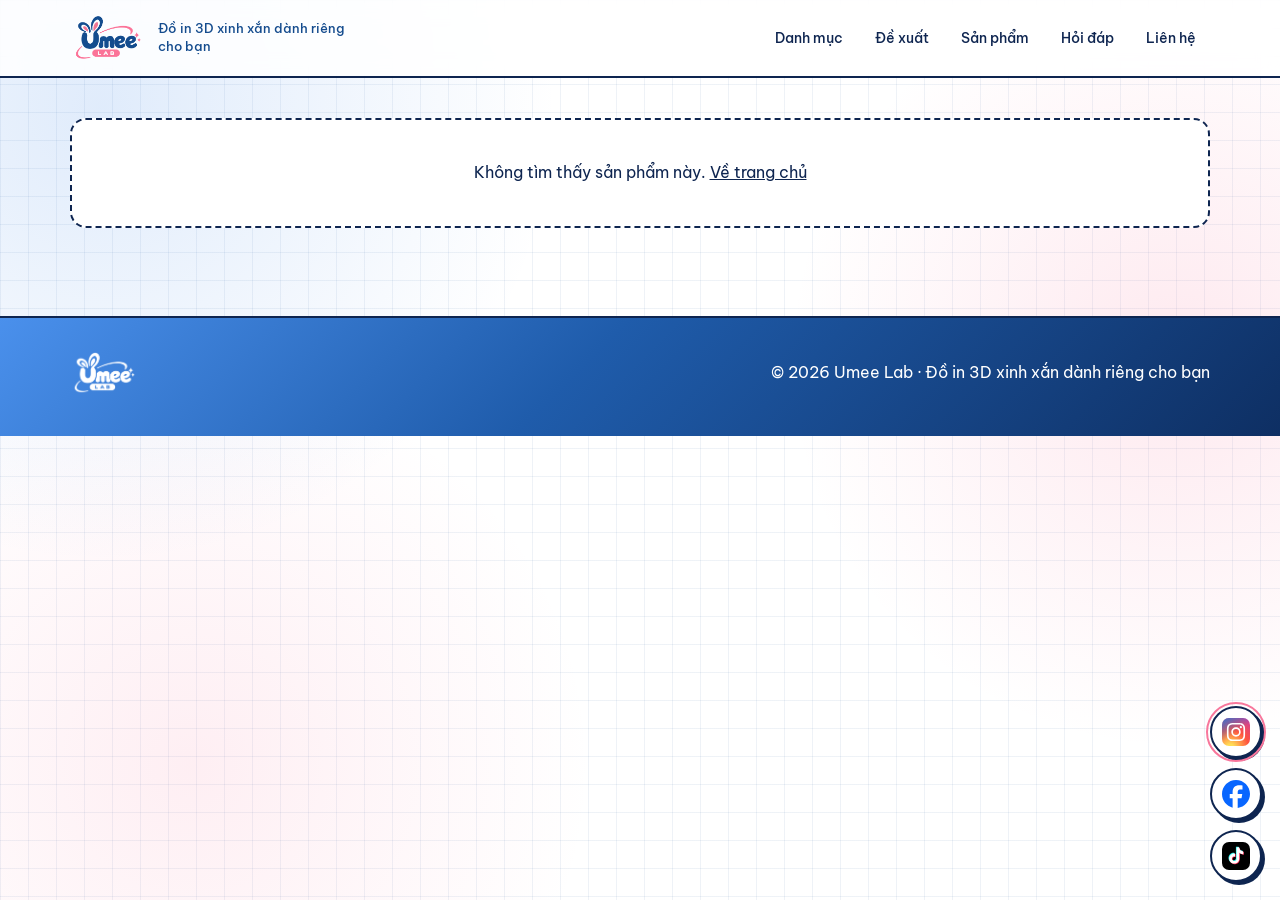
==== product.html @ 13915695 "Cập nhật trang 11:34:37 11/11/2026" ====
<!doctype html>
<html lang="vi">
<head>
<meta charset="utf-8">
<meta name="viewport" content="width=device-width,initial-scale=1">
<title>Sản phẩm · Umee Lab</title>
<link rel="icon" href="assets/favicon.png">
<link rel="preconnect" href="https://fonts.googleapis.com">
<link rel="stylesheet" href="https://fonts.googleapis.com/css2?family=Be+Vietnam+Pro:wght@400;500;600;700&family=JetBrains+Mono:wght@500;700&family=Unbounded:wght@600;800&display=swap">
<link rel="stylesheet" href="style.css?v=110d7baa">
</head>
<body>
<header class="hd" id="hd"></header>
<main class="wrap" id="pd"></main>
<section class="wrap" id="related"><div class="sec-hd"><h2>Có thể bạn thích</h2><span class="mono">// cùng danh mục</span></div><div class="row" id="rel-list"></div></section>
<footer id="ft"></footer>

<script src="data.js?v=110d7baa"></script>
<script src="app.js?v=110d7baa"></script>
<script>
shell();
const h = $("#related h2"); h.innerHTML = SPARK + `<span>${h.textContent}</span>`;
const p = S.products.find(x => x.id === new URLSearchParams(location.search).get("id"));
if (!p) {
  $("#pd").innerHTML = `<div class="empty" style="margin-top:40px">Không tìm thấy sản phẩm này. <a href="index.html" style="text-decoration:underline">Về trang chủ</a></div>`;
  $("#related").hidden = true;
} else {
  document.title = `${p.name} · ${S.brand.name}`;
  const imgs = p.images && p.images.length ? p.images : [""];
  const colors = (S.palette || []).filter(c => c.on);
  const specs =[["Danh mục", cat(p.category).name], ["Kích thước", p.size], ["Chất liệu", p.material], ["Màu có sẵn", p.colors], ["Thời gian in", S.printTime]].filter(r => r[1]);
  $("#pd").innerHTML = `<div class="pd">
    <div class="gal rv">
      <div class="win"><div class="bar"><i></i><i></i><i></i><span>${esc(p.id)}.jpg</span></div>
        <div class="main" id="main">${imgs.map((_, i) => `<div class="pic ${i ? "" : "on"}">${photo(p, i)}</div>`).join("")}
        ${imgs.length > 1 ? `<button class="nav-l" aria-label="Ảnh trước" data-step="-1">←</button><button class="nav-r" aria-label="Ảnh sau" data-step="1">→</button><span class="count" id="count">1 / ${imgs.length}</span>` : ""}
        ${p.images && p.images.length ? `<button class="zoom" aria-label="Phóng to ảnh">⤢</button>` : ""}</div></div>
      ${imgs.length > 1 ? `<div class="thumbs">${imgs.map((src, i) => `<button class="${i ? "" : "on"}" data-i="${i}" aria-label="Ảnh ${i + 1}"><img src="${esc(src)}" alt=""></button>`).join("")}</div>` : ""}
    </div>
    <div class="info rv">
      <span class="mono" style="color:var(--blue)">✦ ${esc(cat(p.category).name)}</span>
      <h1>${esc(p.name)}</h1>
      <div class="price"><b>${money(p.price)}</b></div>
      <p style="margin-top:10px"><span class="st ${p.status}">${STATUS[p.status]}</span></p>
      ${p.description ? `<p style="margin-top:16px">${esc(p.description)}</p>` : ""}
      ${colors.length ? `<fieldset class="swatches"><legend>Chọn màu <b id="sw-name"></b></legend>${colors.map(c =>
        `<label title="${esc(c.name)}"><input type="radio" name="color" value="${esc(c.name)}"><i style="background:${esc(c.hex)}"></i><span class="sr">${esc(c.name)}</span></label>`).join("")}</fieldset>` : ""}
      <dl class="specs">${specs.map(([k, v]) => `<div><dt>${k}</dt><dd>${esc(v)}</dd></div>`).join("")}</dl>
      <div class="note-box">${SPARK}<span>Mỗi sản phẩm được in riêng sau khi bạn đặt, mất khoảng ${esc(S.printTime)} tùy kích thước và số lượng. Cảm ơn bạn đã kiên nhẫn chờ.</span></div>
      <button class="btn pink" data-buy="${esc(p.id)}">${p.status === "out" ? "Hết hàng · Nhắn để hỏi lịch có hàng" : "Mua ngay"} →</button>
      <br><a class="back" href="index.html">← Xem thêm sản phẩm</a>
    </div></div>`;
  $(".swatches")?.addEventListener("change", e => $("#sw-name").textContent = "· " + e.target.value);
  // Bộ xem nhiều ảnh: ảnh nhỏ, mũi tên, phím ←/→, vuốt trên điện thoại, phóng to
  const pics = document.querySelectorAll("#main .pic"), thumbs = document.querySelectorAll(".thumbs button");
  let cur = 0;
  const show = n => {
    cur = (n + pics.length) % pics.length;
    pics.forEach((el, i) => el.classList.toggle("on", i === cur));
    thumbs.forEach((el, i) => el.classList.toggle("on", i === cur));
    thumbs[cur]?.scrollIntoView({ block: "nearest", inline: "nearest" });
    if ($("#count")) $("#count").textContent = `${cur + 1} / ${pics.length}`;
    if ($("#lb.on")) $("#lb img").src = p.images[cur];
  };
  thumbs.forEach((b, i) => b.onclick = () => show(i));
  document.querySelectorAll("[data-step]").forEach(b => b.onclick = () => show(cur + +b.dataset.step));
  let sx = null;
  $("#main").addEventListener("touchstart", e => sx = e.touches[0].clientX, { passive: true });
  $("#main").addEventListener("touchend", e => { if (sx === null) return; const dx = e.changedTouches[0].clientX - sx; if (Math.abs(dx) > 40) show(cur + (dx < 0 ? 1 : -1)); sx = null; });
  if ($(".zoom")) {
    document.body.insertAdjacentHTML("beforeend", `<div class="lb" id="lb" role="dialog" aria-modal="true" aria-label="Xem ảnh lớn"><img alt="${esc(p.name)}">
      ${pics.length > 1 ? `<button class="nav-l" aria-label="Ảnh trước" data-lb="-1">←</button><button class="nav-r" aria-label="Ảnh sau" data-lb="1">→</button>` : ""}<button class="lb-x" aria-label="Đóng">×</button></div>`);
    const lb = $("#lb");
    const open = () => { $("img", lb).src = p.images[cur]; lb.classList.add("on"); $(".lb-x", lb).focus(); };
    $(".zoom").onclick = open;
    pics.forEach(el => el.onclick = open);
    lb.onclick = e => { const s = e.target.closest("[data-lb]"); if (s) show(cur + +s.dataset.lb); else if (e.target === lb || e.target.closest(".lb-x")) lb.classList.remove("on"); };
  }
  document.addEventListener("keydown", e => {
    if ($("#buy.on")) return;
    if (e.key === "ArrowLeft") show(cur - 1);
    if (e.key === "ArrowRight") show(cur + 1);
    if (e.key === "Escape") $("#lb")?.classList.remove("on");
  });
  const rel = S.products.filter(x => x.category === p.category && x.id !== p.id);
  $("#rel-list").innerHTML = (rel.length ? rel : S.products.filter(x => x.featured && x.id !== p.id)).map(cardHTML).join("");
}
reveal();
</script>
<script>if(location.protocol==='https:'){var s=document.createElement('script');s.defer=true;s.src='https://static.cloudflareinsights.com/beacon.min.js';s.setAttribute('data-cf-beacon','{"token":"0f115ffa048c4579a0ce42ade7105224"}');document.head.appendChild(s)}</script>
</body>
</html>
---- style.css ----
:root{
  --ink:#0E2550; --blue:#154C8E; --blue-2:#3D86E8; --pink:#F8779C; --pink-2:#FFB3C9;
  --g-blue:linear-gradient(135deg,#4A90EC 0%,#1F5CAB 45%,#0E2F63 100%);
  --g-pink:linear-gradient(135deg,#FFC2D4 0%,#F8779C 50%,#E44C7C 100%);
  --g-mix:linear-gradient(120deg,#1F5CAB 0%,#7C79DA 50%,#F8779C 100%);
  --g-soft:linear-gradient(135deg,#EAF2FF 0%,#FFFFFF 50%,#FFEAF2 100%);
  --g-text:linear-gradient(90deg,#0E2550,#1F5CAB 60%,#E44C7C);
  --gloss:inset 0 2px 0 rgba(255,255,255,.55),inset 0 -3px 6px rgba(0,0,0,.12);
  --grid:rgba(21,76,142,.07); --line:2px solid var(--ink); --shadow:4px 4px 0 var(--ink); --r:16px;
  --head:"Unbounded",system-ui,sans-serif; --body:"Be Vietnam Pro",system-ui,sans-serif; --mono:"JetBrains Mono",ui-monospace,monospace;
}
*{box-sizing:border-box;margin:0}
html{scroll-behavior:smooth;scroll-padding-top:90px}
body{font-family:var(--body);color:var(--ink);line-height:1.6;background:#fff;
  background-image:radial-gradient(circle at 8% 12%,rgba(61,134,232,.16),transparent 32%),radial-gradient(circle at 92% 40%,rgba(248,119,156,.16),transparent 30%),radial-gradient(circle at 15% 85%,rgba(248,119,156,.12),transparent 30%),linear-gradient(var(--grid) 1px,transparent 1px),linear-gradient(90deg,var(--grid) 1px,transparent 1px);
  background-size:100% 100%,100% 100%,100% 100%,28px 28px,28px 28px;background-attachment:fixed}
img{max-width:100%;display:block}
a{color:inherit;text-decoration:none}
button{font:inherit;color:inherit;cursor:pointer;background:none;border:0}
.wrap{max-width:1180px;margin-inline:auto;padding-inline:20px}
.mono{font-family:var(--mono);font-size:12px;letter-spacing:.08em;text-transform:uppercase}
.ico{width:1em;height:1em;flex:none;fill:none;stroke:currentColor;stroke-width:1.8;stroke-linecap:round;stroke-linejoin:round}
.spark{display:inline-block;width:1em;height:1em;flex:none}
:focus-visible{outline:3px solid var(--pink);outline-offset:3px}

/* header */
.hd{position:sticky;top:0;z-index:50;background:rgba(255,255,255,.85);backdrop-filter:blur(10px);border-bottom:var(--line)}
.hd .wrap{display:flex;align-items:center;gap:24px;height:76px}
.logo{display:flex;align-items:center;gap:14px}
.logo img{height:50px;width:auto;transition:transform .3s}
.logo:hover img{transform:rotate(-4deg) scale(1.05)}
.logo small{font-size:13px;font-weight:500;line-height:1.35;max-width:190px;color:var(--blue)}
.nav{display:flex;gap:4px;margin-left:auto}
.nav a{padding:8px 14px;border-radius:99px;font-weight:500;font-size:14px;transition:background .2s,color .2s}
.nav a:hover{background:var(--g-soft);color:var(--blue)}
.menu-btn{display:none;margin-left:auto;border:var(--line);border-radius:12px;width:44px;height:44px;font-size:20px}

/* buttons: glossy y2k */
.btn{display:inline-flex;align-items:center;gap:8px;padding:11px 22px;border:var(--line);border-radius:99px;font-weight:600;background:#fff;box-shadow:var(--gloss),var(--shadow);transition:transform .15s,box-shadow .15s}
.btn:hover{transform:translate(-2px,-2px);box-shadow:var(--gloss),6px 6px 0 var(--ink)}
.btn:active{transform:translate(3px,3px);box-shadow:var(--gloss),1px 1px 0 var(--ink)}
.btn.pink{background:var(--g-pink);color:#fff;text-shadow:0 1px 0 rgba(0,0,0,.15)}
.btn.blue{background:var(--g-blue);color:#fff}
.btn.sm{padding:7px 16px;font-size:14px;box-shadow:var(--gloss),3px 3px 0 var(--ink)}

/* y2k window frame */
.win{border:var(--line);border-radius:var(--r);background:#fff;box-shadow:var(--shadow);overflow:hidden}
.bar{display:flex;align-items:center;gap:6px;padding:7px 12px;border-bottom:var(--line);background:var(--g-blue);color:#fff}
.bar.pink{background:var(--g-pink)}
.bar i{width:10px;height:10px;border-radius:50%;border:1.5px solid #fff;flex:none}
.bar i:first-child{background:var(--pink)}
.bar span{margin-left:6px;font-family:var(--mono);font-size:12px;letter-spacing:.06em;white-space:nowrap;overflow:hidden;text-overflow:ellipsis}

/* banner: chỉ hiện ảnh, luôn giữ tỉ lệ 3:1 (ảnh nên làm 1800×600) */
.hero{padding-top:24px}
.slider{position:relative}
.slides{display:grid;aspect-ratio:3/1;background:#EEF0F3}
.slide{grid-area:1/1;opacity:0;visibility:hidden;transition:opacity .7s,visibility .7s}
.slide.on{opacity:1;visibility:visible}
.slide img{width:100%;height:100%;object-fit:cover}
.dots{position:absolute;bottom:12px;left:50%;translate:-50% 0;display:flex;gap:8px;z-index:2;padding:5px 8px;border-radius:99px;background:rgba(255,255,255,.75);backdrop-filter:blur(4px)}
.dots button{width:10px;height:10px;border-radius:99px;border:1.5px solid var(--ink);background:#fff;transition:width .3s,background .3s}
.dots button.on{width:26px;background:var(--pink)}
@keyframes sway{50%{transform:rotate(25deg) scale(1.1)}}
@keyframes up{from{opacity:0;transform:translateY(18px)}}

.marquee{margin-top:28px;border-block:var(--line);background:linear-gradient(90deg,#0E2550,#1F5CAB 50%,#0E2550);color:#fff;overflow:hidden;white-space:nowrap}
.marquee div{display:inline-flex;padding:11px 0;animation:mq 70s linear infinite}
.marquee span{display:inline-flex;align-items:center;gap:28px;padding-right:28px;font-family:var(--mono);font-size:14px;letter-spacing:.12em}
.marquee .spark{color:var(--pink)}
@keyframes mq{to{transform:translateX(-50%)}}

/* sections */
section.wrap{margin-top:48px}
.sec-hd{display:flex;align-items:center;justify-content:space-between;gap:8px 16px;margin-bottom:18px;flex-wrap:wrap}
.sec-hd h2{font-family:var(--head);font-size:clamp(22px,2.4vw,28px);line-height:1.3;display:flex;align-items:center;gap:10px}
.sec-hd h2 span{color:var(--ink)}
.sec-hd h2 .spark{color:var(--pink);width:.7em;height:.7em;animation:sway 3s ease-in-out infinite}
.sec-hd .mono{color:var(--blue)}

/* categories: compact */
.cats{display:grid;grid-template-columns:repeat(auto-fill,minmax(220px,1fr));gap:14px}
.cat{display:flex;align-items:center;gap:12px;padding:12px 14px;text-align:left;border:var(--line);border-radius:var(--r);background:#fff;box-shadow:3px 3px 0 var(--ink);transition:transform .2s,box-shadow .2s}
.cat:hover,.cat.on{transform:translateY(-4px);box-shadow:3px 7px 0 var(--ink)}
.cat.on{background:var(--g-soft)}
.cat .ic{width:46px;height:46px;border-radius:50%;display:grid;place-items:center;flex:none;color:#fff;border:2px solid var(--ink);box-shadow:var(--gloss);transition:transform .35s}
.cat:nth-child(odd) .ic{background:var(--g-blue)} .cat:nth-child(even) .ic{background:var(--g-pink)}
.cat .ic .ico{width:24px;height:24px}
.cat:hover .ic{transform:rotate(-12deg) scale(1.08)}
.cat b{display:block;font-size:15px;line-height:1.3}
.cat small{font-family:var(--mono);font-size:11px;color:var(--blue);letter-spacing:.06em}

.row{display:grid;grid-auto-flow:column;grid-auto-columns:minmax(240px,calc((100% - 60px)/4));gap:20px;overflow-x:auto;padding:10px 6px 18px 2px;scroll-snap-type:x mandatory;scrollbar-width:thin}
.row>*{scroll-snap-align:start}
.grid{display:grid;grid-template-columns:repeat(auto-fill,minmax(230px,1fr));gap:22px;padding-top:6px}

/* product card */
.card{display:flex;flex-direction:column;transition:transform .25s cubic-bezier(.3,1.4,.6,1),box-shadow .25s}
.card:hover{transform:translateY(-7px);box-shadow:4px 9px 0 var(--ink),0 22px 34px rgba(21,76,142,.18)}
.card .ph{position:relative;aspect-ratio:1;border-bottom:var(--line);overflow:hidden;display:block}
.card .ph img,.ph-fake{width:100%;height:100%;object-fit:cover;transition:transform .5s}
.card:hover .ph img,.card:hover .ph-fake{transform:scale(1.05)}
.ph-fake{display:flex;flex-direction:column;align-items:center;justify-content:center;gap:8px;background:#EEF0F3;color:#A3AAB8}
.ph-fake .ico{width:28%;height:28%;stroke-width:1.4}
.card.sold .ph img,.card.sold .ph-fake{filter:grayscale(.7) opacity(.75)}
.tags{position:absolute;top:10px;left:10px;display:flex;gap:6px;flex-wrap:wrap}
.tag{font-family:var(--mono);font-size:11px;font-weight:700;letter-spacing:.06em;padding:3px 10px;border:2px solid var(--ink);border-radius:99px;background:#fff}
.tag.out{background:var(--ink);color:#fff}
.st{font-size:13px;font-weight:600;display:inline-flex;align-items:center;gap:6px}
.st::before{content:"";width:8px;height:8px;border-radius:50%;background:currentColor;box-shadow:0 0 0 3px color-mix(in srgb,currentColor 20%,transparent)}
.st.in{color:#1E8A5A}.st.out{color:#B4324F}
.card .bd{padding:14px 16px 16px;display:flex;flex-direction:column;gap:6px;flex:1}
.card h3{font-size:16px;line-height:1.35}
.price b{font-family:var(--head);font-size:18px;color:var(--blue)}
.card .ft{display:flex;align-items:center;justify-content:space-between;gap:8px;margin-top:auto;padding-top:8px}

/* toolbar */
.tools{display:flex;gap:12px;flex-wrap:wrap;margin-bottom:16px;align-items:center}
.search{flex:1;min-width:220px;display:flex;align-items:center;gap:8px;border:var(--line);border-radius:99px;padding:0 16px;background:#fff;box-shadow:3px 3px 0 var(--ink)}
.search input{border:0;outline:0;font:inherit;padding:10px 0;width:100%;background:none;color:var(--ink)}
.chips{display:flex;gap:8px;flex-wrap:wrap;margin-bottom:24px}
.chip{padding:7px 15px;border:var(--line);border-radius:99px;font-size:14px;font-weight:500;background:#fff;transition:background .2s,color .2s}
.chip.on{background:var(--g-blue);color:#fff;box-shadow:var(--gloss)}
select.chip{appearance:none;padding:9px 34px 9px 16px;background:#fff url("data:image/svg+xml,%3Csvg xmlns='http://www.w3.org/2000/svg' width='12' height='8'%3E%3Cpath d='M1 1l5 5 5-5' stroke='%230E2550' stroke-width='2' fill='none'/%3E%3C/svg%3E") no-repeat right 14px center;font-family:inherit;color:var(--ink);box-shadow:3px 3px 0 var(--ink)}
.empty{padding:40px;text-align:center;border:2px dashed var(--ink);border-radius:var(--r);background:#fff}

/* faq */
.faq{display:grid;gap:12px;max-width:820px}
.faq details{border:var(--line);border-radius:var(--r);background:#fff;box-shadow:3px 3px 0 var(--ink);transition:background .3s}
.faq details[open]{background:var(--g-soft)}
.faq summary{list-style:none;cursor:pointer;padding:16px 20px;font-weight:600;display:flex;justify-content:space-between;gap:12px}
.faq summary::-webkit-details-marker{display:none}
.faq summary::after{content:"+";font-family:var(--head);color:var(--pink);transition:transform .3s}
.faq details[open] summary::after{transform:rotate(45deg)}
.faq details p{padding:0 20px 18px;animation:up .4s both}

/* contact */
.socials{display:grid;grid-template-columns:1.4fr 1fr 1fr;gap:20px}
.soc{display:flex;flex-direction:column;gap:4px;padding:24px;transition:transform .25s,box-shadow .25s}
.soc:hover{transform:translateY(-6px);box-shadow:4px 9px 0 var(--ink)}
.soc img{width:48px;height:48px;margin-bottom:10px}
.soc b{font-family:var(--head);font-size:20px}
.soc.first{background:var(--g-pink);color:#fff}
.soc .note{align-self:flex-start;margin-top:8px;font-family:var(--mono);font-size:11px;letter-spacing:.06em;padding:3px 10px;border-radius:99px;background:#fff;color:var(--ink);border:2px solid var(--ink)}

footer{margin-top:88px;border-top:var(--line);background:var(--g-blue);color:#fff;padding:32px 0 40px}
footer .wrap{display:flex;justify-content:space-between;align-items:center;gap:16px;flex-wrap:wrap}
footer img{height:46px}

/* floating socials bottom-left */
.fab{position:fixed;right:18px;bottom:18px;z-index:60;display:flex;flex-direction:column;gap:10px}
.fab a{width:52px;height:52px;border-radius:50%;background:#fff;border:var(--line);display:grid;place-items:center;box-shadow:3px 3px 0 var(--ink);transition:transform .2s;position:relative;animation:pop .5s both}
.fab a:nth-child(2){animation-delay:.1s}.fab a:nth-child(3){animation-delay:.2s}
.fab a:hover{transform:scale(1.12) rotate(-6deg)}
.fab img{width:28px;height:28px}
.fab a:first-child::after{content:"";position:absolute;inset:-6px;border-radius:50%;border:2px solid var(--pink);animation:pulse 2s ease-out infinite}
.fab a span{position:absolute;right:62px;white-space:nowrap;font-size:13px;font-weight:600;padding:4px 10px;border-radius:99px;background:var(--ink);color:#fff;opacity:0;transform:translateX(6px);transition:.2s;pointer-events:none}
.fab a:hover span,.fab a:focus-visible span{opacity:1;transform:none}
@keyframes pulse{from{transform:scale(.9);opacity:1}to{transform:scale(1.35);opacity:0}}
@keyframes pop{from{transform:scale(0)}}

/* buy modal */
.modal{position:fixed;inset:0;z-index:100;display:grid;place-items:center;padding:20px;background:rgba(14,37,80,.45);backdrop-filter:blur(4px);opacity:0;visibility:hidden;transition:opacity .25s,visibility .25s}
.modal.on{opacity:1;visibility:visible}
.modal .win{width:min(440px,100%);transform:scale(.9) translateY(20px);transition:transform .3s cubic-bezier(.3,1.5,.6,1)}
.modal.on .win{transform:none}
.modal .bar button{margin-left:auto;color:#fff;font-size:22px;line-height:1;padding:0 4px}
.modal .in{padding:20px;display:grid;gap:12px}
.modal .in>p{font-size:15px}
.modal .ch{display:flex;align-items:center;gap:14px;padding:14px 16px;border:var(--line);border-radius:var(--r);transition:transform .15s,box-shadow .15s;background:#fff}
.modal .ch:hover{transform:translate(-2px,-2px);box-shadow:4px 4px 0 var(--ink)}
.modal .ch img{width:36px;height:36px;flex:none}
.modal .ch div{flex:1}
.modal .ch b{display:block}
.modal .ch small{font-size:13px}
.modal .ch.first{background:var(--g-pink);color:#fff;box-shadow:var(--gloss),var(--shadow);padding:18px 16px}
.modal .ch .note{font-family:var(--mono);font-size:11px;padding:2px 8px;border-radius:99px;background:#fff;color:var(--ink);border:2px solid var(--ink);margin-left:6px;white-space:nowrap}
.copied{font-size:13px;color:var(--blue);min-height:1.2em}

/* product page */
.pd{display:grid;grid-template-columns:1fr 1fr;gap:44px;padding-top:32px;align-items:start}
.gal .main{aspect-ratio:1;position:relative;display:grid;overflow:hidden;touch-action:pan-y}
.gal .pic{grid-area:1/1;opacity:0;transition:opacity .35s;cursor:zoom-in}
.gal .pic.on{opacity:1;z-index:1}
.gal .pic img,.gal .pic .ph-fake{width:100%;height:100%;object-fit:cover}
.gal .nav-l,.gal .nav-r,.lb .nav-l,.lb .nav-r{position:absolute;top:50%;translate:0 -50%;z-index:2;width:42px;height:42px;border-radius:50%;background:#fff;border:var(--line);box-shadow:2px 2px 0 var(--ink);font-size:18px;transition:transform .15s}
.gal .nav-l,.lb .nav-l{left:12px} .gal .nav-r,.lb .nav-r{right:12px}
.gal .nav-l:hover,.gal .nav-r:hover{transform:scale(1.08)}
.count{position:absolute;bottom:12px;left:12px;z-index:2;font-family:var(--mono);font-size:12px;padding:3px 10px;border-radius:99px;background:var(--ink);color:#fff}
.zoom{position:absolute;top:12px;right:12px;z-index:2;width:38px;height:38px;border-radius:50%;background:#fff;border:var(--line);font-size:18px}
.thumbs{display:flex;gap:10px;margin-top:14px;overflow-x:auto;padding:2px 2px 8px}
.thumbs button{flex:none}
.lb{position:fixed;inset:0;z-index:120;background:rgba(14,37,80,.92);display:grid;place-items:center;padding:24px;opacity:0;visibility:hidden;transition:opacity .25s,visibility .25s}
.lb.on{opacity:1;visibility:visible}
.lb img{max-width:min(1000px,100%);max-height:88vh;object-fit:contain;border-radius:12px;background:#fff}
.lb-x{position:absolute;top:16px;right:16px;width:44px;height:44px;border-radius:50%;background:#fff;border:var(--line);font-size:24px;line-height:1}
.thumbs button{width:72px;height:72px;border:var(--line);border-radius:12px;overflow:hidden;opacity:.6;transition:opacity .2s,transform .2s}
.thumbs button.on,.thumbs button:hover{opacity:1;transform:translateY(-3px)}
.thumbs img{width:100%;height:100%;object-fit:cover}
.info h1{font-family:var(--head);font-size:clamp(26px,3.4vw,40px);line-height:1.2;margin:10px 0 14px}
.info .price b{font-size:30px}
.specs{margin:24px 0;border:var(--line);border-radius:var(--r);overflow:hidden;background:#fff}
.specs div{display:flex;justify-content:space-between;gap:16px;padding:12px 16px;border-bottom:1.5px dashed rgba(14,37,80,.25)}
.specs div:last-child{border:0}
.specs dt{color:var(--blue);font-weight:500}
.specs dd{font-weight:600;text-align:right}
.swatches{border:0;margin:22px 0 0;padding:0;display:flex;flex-wrap:wrap;gap:10px}
.swatches legend{width:100%;padding:0;margin-bottom:10px;color:var(--blue);font-weight:500}
.swatches legend b{color:var(--ink)}
.swatches label{cursor:pointer;position:relative}
.swatches input{position:absolute;opacity:0}
.swatches i{display:block;width:32px;height:32px;border-radius:50%;border:var(--line);box-shadow:var(--gloss);transition:transform .15s}
.swatches label:hover i{transform:scale(1.1)}
.swatches input:checked+i{outline:2.5px solid var(--pink);outline-offset:3px}
.swatches input:focus-visible+i{outline:2.5px solid var(--blue-2);outline-offset:3px}
.sr{position:absolute;width:1px;height:1px;overflow:hidden;clip:rect(0 0 0 0);white-space:nowrap}
.note-box{display:flex;gap:12px;padding:14px 16px;border-radius:var(--r);background:var(--g-soft);border:var(--line);font-size:14px;margin-bottom:24px}
.note-box .spark{color:var(--pink);width:20px;height:20px;margin-top:2px}
.back{display:inline-flex;gap:6px;font-weight:600;margin-top:20px}

/* reveal on scroll */
.rv{opacity:0;transform:translateY(28px);transition:opacity .7s,transform .7s}
.rv.show{opacity:1;transform:none}

/* tablet + mobile */
@media (max-width:900px){
  .nav{position:absolute;top:76px;left:0;right:0;flex-direction:column;background:#fff;border-bottom:var(--line);padding:12px 20px;display:none}
  .nav.open{display:flex}
  .menu-btn{display:block}
  .socials,.pd{grid-template-columns:1fr}
  .row{grid-auto-columns:minmax(180px,31%)}
}
/* điện thoại: mọi thứ gọn lại */
@media (max-width:560px){
  body{font-size:14px;background-size:100% 100%,100% 100%,100% 100%,22px 22px,22px 22px}
  :root{--line:1.5px solid var(--ink);--shadow:3px 3px 0 var(--ink);--r:12px}
  .wrap{padding-inline:14px}
  .hd .wrap{height:54px;gap:10px}
  .logo{gap:8px}
  .logo img{height:32px}
  .logo small{font-size:10.5px;max-width:130px;line-height:1.3}
  .menu-btn{width:36px;height:36px;font-size:16px;border-radius:10px}
  .nav{top:54px;padding:8px 14px}
  .nav a{padding:10px 12px}
  html{scroll-padding-top:64px}
  .hero{padding-top:14px}
  .bar{padding:4px 9px;gap:4px}
  .bar i{width:7px;height:7px;border-width:1px}
  .bar span{font-size:10px}
  .dots{gap:5px;bottom:6px;padding:3px 6px}
  .dots button{width:7px;height:7px;border-width:1.5px}
  .dots button.on{width:18px}
  .marquee{margin-top:14px}
  .marquee div{padding:6px 0}
  .marquee span{font-size:10.5px;gap:16px;padding-right:16px}
  section.wrap{margin-top:36px}
  .sec-hd{margin-bottom:14px;gap:4px 12px}
  .sec-hd h2{font-size:19px;gap:8px}
  .sec-hd .mono{font-size:10px}
  .mono{font-size:10px}
  .cats{grid-template-columns:1fr 1fr;gap:8px}
  .cat{gap:8px;padding:8px 10px;box-shadow:2px 2px 0 var(--ink)}
  .cat .ic{width:32px;height:32px;border-width:1.5px}
  .cat .ic .ico{width:17px;height:17px}
  .cat b{font-size:12.5px}
  .cat small{font-size:9px}
  .grid{grid-template-columns:1fr 1fr;gap:10px}
  .row{grid-auto-columns:42%;gap:10px;padding:6px 4px 12px 1px}
  .card:hover{transform:translateY(-4px);box-shadow:3px 6px 0 var(--ink)}
  .card .bd{padding:8px 10px 10px;gap:3px}
  .card h3{font-size:12.5px;line-height:1.3}
  .price b{font-size:13.5px}
  .st{font-size:11px;gap:4px}
  .st::before{width:6px;height:6px}
  .card .ft{padding-top:4px}
  .btn.sm{padding:4px 11px;font-size:12px;box-shadow:var(--gloss),2px 2px 0 var(--ink)}
  .tag{font-size:9px;padding:1px 7px;border-width:1.5px}
  .tags{top:6px;left:6px;gap:4px}
  .tools{gap:8px;margin-bottom:10px}
  .search{min-width:0;padding:0 12px;box-shadow:2px 2px 0 var(--ink)}
  .search input{padding:7px 0;font-size:13px}
  select.chip{padding:7px 30px 7px 12px;font-size:12.5px;box-shadow:2px 2px 0 var(--ink)}
  .chips{gap:6px;margin-bottom:14px;flex-wrap:nowrap;overflow-x:auto;padding-bottom:4px}
  .chip{padding:5px 11px;font-size:12px;white-space:nowrap}
  .faq{gap:8px}
  .faq summary{padding:11px 14px;font-size:13.5px}
  .faq details p{padding:0 14px 12px;font-size:13px}
  .socials{gap:10px}
  .soc{padding:14px;flex-direction:row;align-items:center;gap:12px;flex-wrap:wrap}
  .soc img{width:34px;height:34px;margin:0}
  .soc b{font-size:15px}
  .soc .note{margin:0}
  .btn{padding:9px 18px;font-size:14px}
  .fab{right:10px;bottom:10px;gap:6px}
  .fab a{width:38px;height:38px;box-shadow:2px 2px 0 var(--ink)}
  .fab img{width:21px;height:21px}
  .fab a:first-child::after{inset:-4px}
  footer{margin-top:48px;padding:20px 0 24px;font-size:12px}
  footer img{height:32px}
  footer .wrap{padding-right:56px}
  .modal .in{padding:14px;gap:9px}
  .modal .ch{padding:10px 12px}
  .modal .ch.first{padding:13px 12px}
  .modal .ch img{width:30px;height:30px}
  /* trang sản phẩm */
  .pd{gap:18px;padding-top:14px}
  .gal .nav-l,.gal .nav-r{width:32px;height:32px;font-size:14px}
  .gal .nav-l{left:8px}.gal .nav-r{right:8px}
  .count{font-size:10px;bottom:8px;left:8px}
  .zoom{width:30px;height:30px;font-size:14px;top:8px;right:8px}
  .thumbs{gap:8px;margin-top:10px}
  .thumbs button{width:52px;height:52px;border-radius:9px}
  .info h1{font-size:21px;margin:6px 0 8px}
  .info .price b{font-size:20px}
  .specs{margin:14px 0}
  .specs div{padding:8px 12px;font-size:13px}
  .note-box{font-size:12.5px;padding:10px 12px;margin-bottom:16px}
  .info .btn{width:100%;justify-content:center}
}
@media (prefers-reduced-motion:reduce){*,*::before,*::after{animation:none!important;transition:none!important}.rv{opacity:1;transform:none}html{scroll-behavior:auto}}
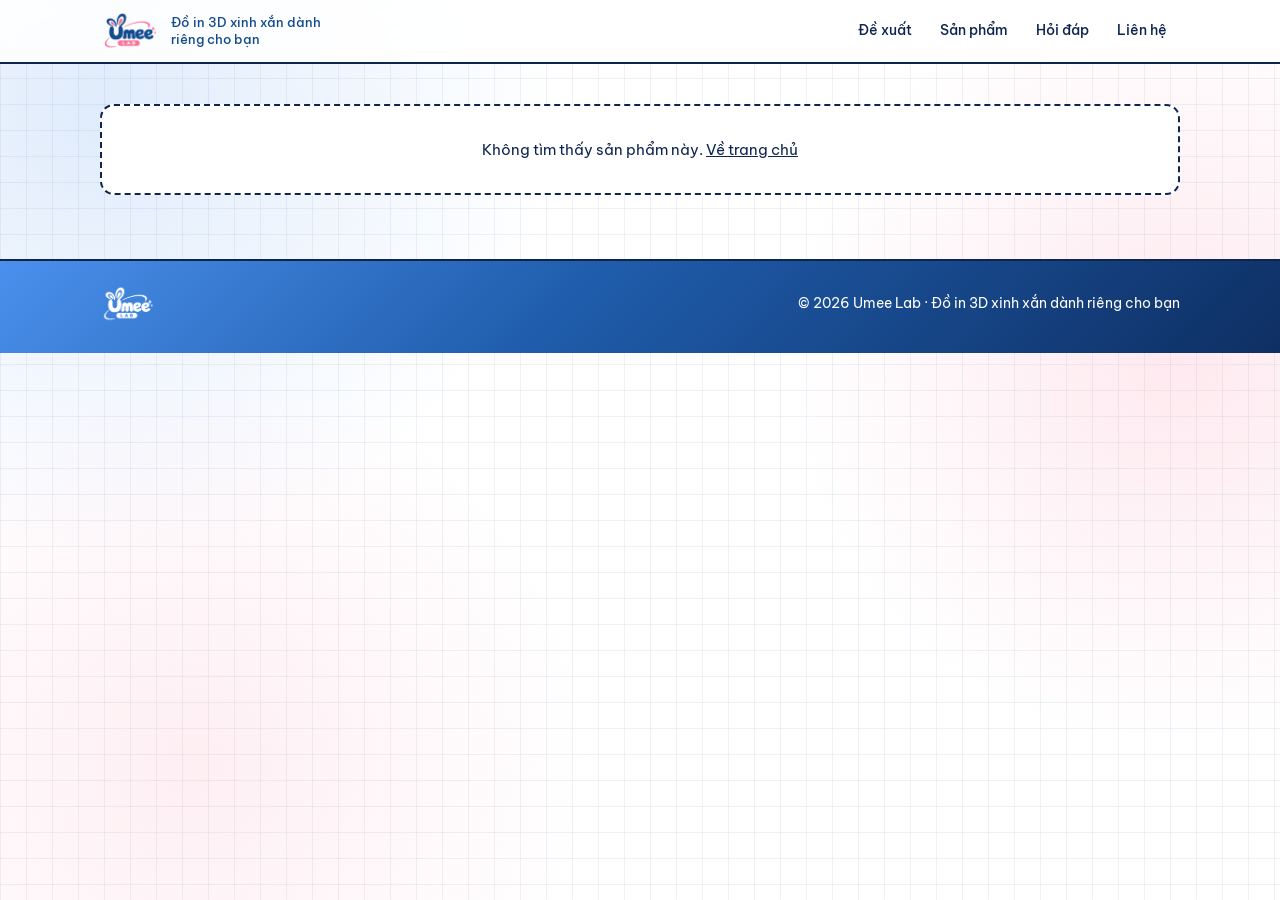
==== commit 632bf60d: "Cap nhat trang 0.3.0: phan loai SKU, giao dien gon" ====
--- a/product.html
+++ b/product.html
@@ -7,16 +7,16 @@
 <link rel="icon" href="assets/favicon.png">
 <link rel="preconnect" href="https://fonts.googleapis.com">
 <link rel="stylesheet" href="https://fonts.googleapis.com/css2?family=Be+Vietnam+Pro:wght@400;500;600;700&family=JetBrains+Mono:wght@500;700&family=Unbounded:wght@600;800&display=swap">
-<link rel="stylesheet" href="style.css?v=110d7baa">
+<link rel="stylesheet" href="style.css?v=a1edef75">
 </head>
-<body>
+<body class="pd-page">
 <header class="hd" id="hd"></header>
 <main class="wrap" id="pd"></main>
 <section class="wrap" id="related"><div class="sec-hd"><h2>Có thể bạn thích</h2><span class="mono">// cùng danh mục</span></div><div class="row" id="rel-list"></div></section>
 <footer id="ft"></footer>
 
-<script src="data.js?v=110d7baa"></script>
-<script src="app.js?v=110d7baa"></script>
+<script src="data.js?v=a1edef75"></script>
+<script src="app.js?v=a1edef75"></script>
 <script>
 shell();
 const h = $("#related h2"); h.innerHTML = SPARK + `<span>${h.textContent}</span>`;
@@ -28,6 +28,7 @@
   document.title = `${p.name} · ${S.brand.name}`;
   const imgs = p.images && p.images.length ? p.images : [""];
   const colors = (S.palette || []).filter(c => c.on);
+  const skus = p.skus || [];
   const specs =[["Danh mục", cat(p.category).name], ["Kích thước", p.size], ["Chất liệu", p.material], ["Màu có sẵn", p.colors], ["Thời gian in", S.printTime]].filter(r => r[1]);
   $("#pd").innerHTML = `<div class="pd">
     <div class="gal rv">
@@ -40,17 +41,26 @@
     <div class="info rv">
       <span class="mono" style="color:var(--blue)">✦ ${esc(cat(p.category).name)}</span>
       <h1>${esc(p.name)}</h1>
-      <div class="price"><b>${money(p.price)}</b></div>
-      <p style="margin-top:10px"><span class="st ${p.status}">${STATUS[p.status]}</span></p>
-      ${p.description ? `<p style="margin-top:16px">${esc(p.description)}</p>` : ""}
+      <div class="price"><b id="pd-price">${priceText(p)}</b></div>
+      <p class="pd-st"><span class="st ${p.status}" id="pd-st">${STATUS[p.status]}</span></p>
+      ${p.description ? `<p class="pd-desc">${esc(p.description)}</p>` : ""}
+      ${skus.length ? `<fieldset class="skus"><legend>Phân loại <b id="sku-name"></b></legend>${skus.map(s =>
+        `<label class="${s.status === "out" ? "out" : ""}"><input type="radio" name="sku" value="${esc(s.name)}" ${s.status === "out" ? "disabled" : ""}>${s.image ? `<img src="${esc(s.image)}" alt="">` : ""}<span>${esc(s.name)}</span></label>`).join("")}</fieldset>` : ""}
       ${colors.length ? `<fieldset class="swatches"><legend>Chọn màu <b id="sw-name"></b></legend>${colors.map(c =>
-        `<label title="${esc(c.name)}"><input type="radio" name="color" value="${esc(c.name)}"><i style="background:${esc(c.hex)}"></i><span class="sr">${esc(c.name)}</span></label>`).join("")}</fieldset>` : ""}
+        `<label title="${esc(c.name)}"><input type="radio" name="color" value="${esc(c.name)}"><i style="background:${esc(c.hex)}"></i><span>${esc(c.name)}</span></label>`).join("")}</fieldset>` : ""}
       <dl class="specs">${specs.map(([k, v]) => `<div><dt>${k}</dt><dd>${esc(v)}</dd></div>`).join("")}</dl>
       <div class="note-box">${SPARK}<span>Mỗi sản phẩm được in riêng sau khi bạn đặt, mất khoảng ${esc(S.printTime)} tùy kích thước và số lượng. Cảm ơn bạn đã kiên nhẫn chờ.</span></div>
-      <button class="btn pink" data-buy="${esc(p.id)}">${p.status === "out" ? "Hết hàng · Nhắn để hỏi lịch có hàng" : "Mua ngay"} →</button>
+      <button class="btn pink buy" data-buy="${esc(p.id)}">${p.status === "out" ? "Hết hàng · Nhắn để hỏi lịch có hàng" : "Mua ngay"} →</button>
       <br><a class="back" href="index.html">← Xem thêm sản phẩm</a>
     </div></div>`;
   $(".swatches")?.addEventListener("change", e => $("#sw-name").textContent = "· " + e.target.value);
+  // Chọn phân loại: đổi giá, trạng thái và chuyển tới ảnh của phân loại đó
+  $(".skus")?.addEventListener("change", e => {
+    const s = skus.find(x => x.name === e.target.value); if (!s) return;
+    $("#sku-name").textContent = "· " + s.name;
+    $("#pd-price").textContent = money(skuPrice(p, s));
+    const k = s.image ? p.images.indexOf(s.image) : -1; if (k >= 0) show(k);
+  });
   // Bộ xem nhiều ảnh: ảnh nhỏ, mũi tên, phím ←/→, vuốt trên điện thoại, phóng to
   const pics = document.querySelectorAll("#main .pic"), thumbs = document.querySelectorAll(".thumbs button");
   let cur = 0;
@@ -84,6 +94,7 @@
   });
   const rel = S.products.filter(x => x.category === p.category && x.id !== p.id);
   $("#rel-list").innerHTML = (rel.length ? rel : S.products.filter(x => x.featured && x.id !== p.id)).map(cardHTML).join("");
+  rails();
 }
 reveal();
 </script>
--- a/style.css
+++ b/style.css
@@ -6,315 +6,350 @@
   --g-soft:linear-gradient(135deg,#EAF2FF 0%,#FFFFFF 50%,#FFEAF2 100%);
   --g-text:linear-gradient(90deg,#0E2550,#1F5CAB 60%,#E44C7C);
   --gloss:inset 0 2px 0 rgba(255,255,255,.55),inset 0 -3px 6px rgba(0,0,0,.12);
-  --grid:rgba(21,76,142,.07); --line:2px solid var(--ink); --shadow:4px 4px 0 var(--ink); --r:16px;
+  --grid:rgba(21,76,142,.07); --line:2px solid var(--ink); --shadow:3px 3px 0 var(--ink); --r:14px;
   --head:"Unbounded",system-ui,sans-serif; --body:"Be Vietnam Pro",system-ui,sans-serif; --mono:"JetBrains Mono",ui-monospace,monospace;
 }
 *{box-sizing:border-box;margin:0}
-html{scroll-behavior:smooth;scroll-padding-top:90px}
-body{font-family:var(--body);color:var(--ink);line-height:1.6;background:#fff;
+html{scroll-behavior:smooth;scroll-padding-top:76px}
+body{font-family:var(--body);font-size:15px;color:var(--ink);line-height:1.55;background:#fff;
   background-image:radial-gradient(circle at 8% 12%,rgba(61,134,232,.16),transparent 32%),radial-gradient(circle at 92% 40%,rgba(248,119,156,.16),transparent 30%),radial-gradient(circle at 15% 85%,rgba(248,119,156,.12),transparent 30%),linear-gradient(var(--grid) 1px,transparent 1px),linear-gradient(90deg,var(--grid) 1px,transparent 1px);
-  background-size:100% 100%,100% 100%,100% 100%,28px 28px,28px 28px;background-attachment:fixed}
+  background-size:100% 100%,100% 100%,100% 100%,26px 26px,26px 26px;background-attachment:fixed}
 img{max-width:100%;display:block}
 a{color:inherit;text-decoration:none}
 button{font:inherit;color:inherit;cursor:pointer;background:none;border:0}
-.wrap{max-width:1180px;margin-inline:auto;padding-inline:20px}
-.mono{font-family:var(--mono);font-size:12px;letter-spacing:.08em;text-transform:uppercase}
+.wrap{max-width:1120px;margin-inline:auto;padding-inline:20px}
+.mono{font-family:var(--mono);font-size:11px;letter-spacing:.08em;text-transform:uppercase}
 .ico{width:1em;height:1em;flex:none;fill:none;stroke:currentColor;stroke-width:1.8;stroke-linecap:round;stroke-linejoin:round}
 .spark{display:inline-block;width:1em;height:1em;flex:none}
 :focus-visible{outline:3px solid var(--pink);outline-offset:3px}
 
 /* header */
-.hd{position:sticky;top:0;z-index:50;background:rgba(255,255,255,.85);backdrop-filter:blur(10px);border-bottom:var(--line)}
-.hd .wrap{display:flex;align-items:center;gap:24px;height:76px}
-.logo{display:flex;align-items:center;gap:14px}
-.logo img{height:50px;width:auto;transition:transform .3s}
+.hd{position:sticky;top:0;z-index:50;background:rgba(255,255,255,.88);backdrop-filter:blur(10px);border-bottom:var(--line)}
+.hd .wrap{display:flex;align-items:center;gap:20px;height:62px}
+.logo{display:flex;align-items:center;gap:12px}
+.logo img{height:40px;width:auto;transition:transform .3s}
 .logo:hover img{transform:rotate(-4deg) scale(1.05)}
-.logo small{font-size:13px;font-weight:500;line-height:1.35;max-width:190px;color:var(--blue)}
-.nav{display:flex;gap:4px;margin-left:auto}
-.nav a{padding:8px 14px;border-radius:99px;font-weight:500;font-size:14px;transition:background .2s,color .2s}
+.logo small{font-size:12.5px;font-weight:500;line-height:1.35;max-width:180px;color:var(--blue)}
+.nav{display:flex;gap:2px;margin-left:auto}
+.nav a{padding:7px 13px;border-radius:99px;font-weight:500;font-size:14px;transition:background .2s,color .2s}
 .nav a:hover{background:var(--g-soft);color:var(--blue)}
-.menu-btn{display:none;margin-left:auto;border:var(--line);border-radius:12px;width:44px;height:44px;font-size:20px}
+.menu-btn{display:none;margin-left:auto;border:var(--line);border-radius:10px;width:40px;height:40px;font-size:18px}
 
 /* buttons: glossy y2k */
-.btn{display:inline-flex;align-items:center;gap:8px;padding:11px 22px;border:var(--line);border-radius:99px;font-weight:600;background:#fff;box-shadow:var(--gloss),var(--shadow);transition:transform .15s,box-shadow .15s}
-.btn:hover{transform:translate(-2px,-2px);box-shadow:var(--gloss),6px 6px 0 var(--ink)}
-.btn:active{transform:translate(3px,3px);box-shadow:var(--gloss),1px 1px 0 var(--ink)}
+.btn{display:inline-flex;align-items:center;gap:8px;padding:9px 20px;border:var(--line);border-radius:99px;font-weight:600;font-size:15px;background:#fff;box-shadow:var(--gloss),var(--shadow);transition:transform .15s,box-shadow .15s}
+.btn:hover{transform:translate(-2px,-2px);box-shadow:var(--gloss),5px 5px 0 var(--ink)}
+.btn:active{transform:translate(2px,2px);box-shadow:var(--gloss),1px 1px 0 var(--ink)}
 .btn.pink{background:var(--g-pink);color:#fff;text-shadow:0 1px 0 rgba(0,0,0,.15)}
 .btn.blue{background:var(--g-blue);color:#fff}
-.btn.sm{padding:7px 16px;font-size:14px;box-shadow:var(--gloss),3px 3px 0 var(--ink)}
+.btn.sm{padding:5px 14px;font-size:13px;box-shadow:var(--gloss),2px 2px 0 var(--ink)}
 
 /* y2k window frame */
 .win{border:var(--line);border-radius:var(--r);background:#fff;box-shadow:var(--shadow);overflow:hidden}
-.bar{display:flex;align-items:center;gap:6px;padding:7px 12px;border-bottom:var(--line);background:var(--g-blue);color:#fff}
+.bar{display:flex;align-items:center;gap:6px;padding:6px 12px;border-bottom:var(--line);background:var(--g-blue);color:#fff;min-height:30px}
 .bar.pink{background:var(--g-pink)}
-.bar i{width:10px;height:10px;border-radius:50%;border:1.5px solid #fff;flex:none}
+.bar i{width:9px;height:9px;border-radius:50%;border:1.5px solid #fff;flex:none}
 .bar i:first-child{background:var(--pink)}
-.bar span{margin-left:6px;font-family:var(--mono);font-size:12px;letter-spacing:.06em;white-space:nowrap;overflow:hidden;text-overflow:ellipsis}
+.bar span{margin-left:6px;font-family:var(--mono);font-size:11px;letter-spacing:.06em;white-space:nowrap;overflow:hidden;text-overflow:ellipsis}
 
 /* banner: chỉ hiện ảnh, luôn giữ tỉ lệ 3:1 (ảnh nên làm 1800×600) */
-.hero{padding-top:24px}
+.hero{padding-top:18px}
 .slider{position:relative}
 .slides{display:grid;aspect-ratio:3/1;background:#EEF0F3}
 .slide{grid-area:1/1;opacity:0;visibility:hidden;transition:opacity .7s,visibility .7s}
 .slide.on{opacity:1;visibility:visible}
 .slide img{width:100%;height:100%;object-fit:cover}
-.dots{position:absolute;bottom:12px;left:50%;translate:-50% 0;display:flex;gap:8px;z-index:2;padding:5px 8px;border-radius:99px;background:rgba(255,255,255,.75);backdrop-filter:blur(4px)}
-.dots button{width:10px;height:10px;border-radius:99px;border:1.5px solid var(--ink);background:#fff;transition:width .3s,background .3s}
-.dots button.on{width:26px;background:var(--pink)}
+/* chấm chuyển banner nằm trên thanh tiêu đề, không đè lên ảnh */
+.dots{margin-left:auto;display:flex;gap:6px;flex:none}
+.dots button{width:9px;height:9px;border-radius:99px;border:1.5px solid #fff;background:transparent;transition:width .3s,background .3s}
+.dots button.on{width:22px;background:var(--pink)}
 @keyframes sway{50%{transform:rotate(25deg) scale(1.1)}}
 @keyframes up{from{opacity:0;transform:translateY(18px)}}
 
-.marquee{margin-top:28px;border-block:var(--line);background:linear-gradient(90deg,#0E2550,#1F5CAB 50%,#0E2550);color:#fff;overflow:hidden;white-space:nowrap}
-.marquee div{display:inline-flex;padding:11px 0;animation:mq 70s linear infinite}
-.marquee span{display:inline-flex;align-items:center;gap:28px;padding-right:28px;font-family:var(--mono);font-size:14px;letter-spacing:.12em}
+.marquee{margin-top:20px;border-block:var(--line);background:linear-gradient(90deg,#0E2550,#1F5CAB 50%,#0E2550);color:#fff;overflow:hidden;white-space:nowrap}
+.marquee div{display:inline-flex;padding:8px 0;animation:mq 70s linear infinite}
+.marquee span{display:inline-flex;align-items:center;gap:22px;padding-right:22px;font-family:var(--mono);font-size:12px;letter-spacing:.12em}
 .marquee .spark{color:var(--pink)}
 @keyframes mq{to{transform:translateX(-50%)}}
 
 /* sections */
-section.wrap{margin-top:48px}
-.sec-hd{display:flex;align-items:center;justify-content:space-between;gap:8px 16px;margin-bottom:18px;flex-wrap:wrap}
-.sec-hd h2{font-family:var(--head);font-size:clamp(22px,2.4vw,28px);line-height:1.3;display:flex;align-items:center;gap:10px}
+section.wrap{margin-top:40px}
+.sec-hd{display:flex;align-items:center;justify-content:space-between;gap:8px 14px;margin-bottom:14px;flex-wrap:wrap}
+.sec-hd h2{font-family:var(--head);font-size:clamp(19px,1.9vw,23px);line-height:1.3;display:flex;align-items:center;gap:9px}
 .sec-hd h2 span{color:var(--ink)}
 .sec-hd h2 .spark{color:var(--pink);width:.7em;height:.7em;animation:sway 3s ease-in-out infinite}
 .sec-hd .mono{color:var(--blue)}
-
-/* categories: compact */
-.cats{display:grid;grid-template-columns:repeat(auto-fill,minmax(220px,1fr));gap:14px}
-.cat{display:flex;align-items:center;gap:12px;padding:12px 14px;text-align:left;border:var(--line);border-radius:var(--r);background:#fff;box-shadow:3px 3px 0 var(--ink);transition:transform .2s,box-shadow .2s}
-.cat:hover,.cat.on{transform:translateY(-4px);box-shadow:3px 7px 0 var(--ink)}
-.cat.on{background:var(--g-soft)}
-.cat .ic{width:46px;height:46px;border-radius:50%;display:grid;place-items:center;flex:none;color:#fff;border:2px solid var(--ink);box-shadow:var(--gloss);transition:transform .35s}
-.cat:nth-child(odd) .ic{background:var(--g-blue)} .cat:nth-child(even) .ic{background:var(--g-pink)}
-.cat .ic .ico{width:24px;height:24px}
-.cat:hover .ic{transform:rotate(-12deg) scale(1.08)}
-.cat b{display:block;font-size:15px;line-height:1.3}
-.cat small{font-family:var(--mono);font-size:11px;color:var(--blue);letter-spacing:.06em}
-
-.row{display:grid;grid-auto-flow:column;grid-auto-columns:minmax(240px,calc((100% - 60px)/4));gap:20px;overflow-x:auto;padding:10px 6px 18px 2px;scroll-snap-type:x mandatory;scrollbar-width:thin}
+.rail-nav{display:flex;gap:6px}
+.rail-nav[hidden]{display:none}
+.rail-nav button{width:32px;height:32px;border-radius:50%;border:var(--line);background:#fff;box-shadow:2px 2px 0 var(--ink);font-size:18px;line-height:1;transition:transform .15s}
+.rail-nav button:hover{transform:translate(-1px,-1px)}
+
+/* danh mục: trùng với chip lọc nên chỉ hiện ở màn rộng, đứng ở khoảng trống bên trái */
+#categories{display:none}
+.cats{display:grid;gap:10px}
+@media (min-width:1660px){
+  main{position:relative}
+  #categories{display:block;position:absolute;top:18px;left:calc(50% - 790px);width:200px;margin:0;padding:0}
+  #categories .sec-hd{margin-bottom:10px}
+}
+.cat{padding:8px 13px;text-align:left;font-size:14px;font-weight:600;line-height:1.3;border:var(--line);border-radius:var(--r);background:#fff;transition:background .15s}
+.cat:hover{background:var(--g-soft)}
+.cat.on{background:var(--g-soft);box-shadow:3px 3px 0 var(--ink)}
+
+/* hàng vuốt ngang: không hiện thanh cuộn */
+.row{display:grid;grid-auto-flow:column;grid-auto-columns:minmax(190px,calc((100% - 64px)/5));gap:16px;overflow-x:auto;overflow-y:hidden;padding:8px 6px 14px 2px;scroll-snap-type:x mandatory;scrollbar-width:none}
+.row::-webkit-scrollbar{display:none}
 .row>*{scroll-snap-align:start}
-.grid{display:grid;grid-template-columns:repeat(auto-fill,minmax(230px,1fr));gap:22px;padding-top:6px}
+.grid{display:grid;grid-template-columns:repeat(auto-fill,minmax(186px,1fr));gap:16px;padding-top:4px}
 
 /* product card */
 .card{display:flex;flex-direction:column;transition:transform .25s cubic-bezier(.3,1.4,.6,1),box-shadow .25s}
-.card:hover{transform:translateY(-7px);box-shadow:4px 9px 0 var(--ink),0 22px 34px rgba(21,76,142,.18)}
+.card:hover{transform:translateY(-5px);box-shadow:3px 7px 0 var(--ink),0 18px 28px rgba(21,76,142,.16)}
 .card .ph{position:relative;aspect-ratio:1;border-bottom:var(--line);overflow:hidden;display:block}
-.card .ph img,.ph-fake{width:100%;height:100%;object-fit:cover;transition:transform .5s}
-.card:hover .ph img,.card:hover .ph-fake{transform:scale(1.05)}
-.ph-fake{display:flex;flex-direction:column;align-items:center;justify-content:center;gap:8px;background:#EEF0F3;color:#A3AAB8}
-.ph-fake .ico{width:28%;height:28%;stroke-width:1.4}
-.card.sold .ph img,.card.sold .ph-fake{filter:grayscale(.7) opacity(.75)}
-.tags{position:absolute;top:10px;left:10px;display:flex;gap:6px;flex-wrap:wrap}
-.tag{font-family:var(--mono);font-size:11px;font-weight:700;letter-spacing:.06em;padding:3px 10px;border:2px solid var(--ink);border-radius:99px;background:#fff}
+.card .ph>img,.ph-fake{width:100%;height:100%;object-fit:cover;transition:transform .5s}
+.card:hover .ph>img,.card:hover .ph-fake{transform:scale(1.04)}
+/* chưa có ảnh: khung pastel + logo mờ, không giống ảnh hỏng */
+.ph-fake{display:flex;flex-direction:column;align-items:center;justify-content:center;gap:8px;background:var(--g-soft);color:var(--blue)}
+.ph-fake img{width:42%;opacity:.35;filter:saturate(.6)}
+.ph-fake span{font-family:var(--mono);font-size:10.5px;letter-spacing:.1em;text-transform:uppercase;opacity:.7}
+.card.sold .ph>img,.card.sold .ph-fake{filter:grayscale(.7) opacity(.75)}
+.tags{position:absolute;top:8px;left:8px;display:flex;gap:5px;flex-wrap:wrap}
+.tag{font-family:var(--mono);font-size:10px;font-weight:700;letter-spacing:.06em;padding:2px 8px;border:2px solid var(--ink);border-radius:99px;background:#fff}
 .tag.out{background:var(--ink);color:#fff}
 .st{font-size:13px;font-weight:600;display:inline-flex;align-items:center;gap:6px}
 .st::before{content:"";width:8px;height:8px;border-radius:50%;background:currentColor;box-shadow:0 0 0 3px color-mix(in srgb,currentColor 20%,transparent)}
 .st.in{color:#1E8A5A}.st.out{color:#B4324F}
-.card .bd{padding:14px 16px 16px;display:flex;flex-direction:column;gap:6px;flex:1}
-.card h3{font-size:16px;line-height:1.35}
-.price b{font-family:var(--head);font-size:18px;color:var(--blue)}
-.card .ft{display:flex;align-items:center;justify-content:space-between;gap:8px;margin-top:auto;padding-top:8px}
+.card .bd{padding:10px 12px 12px;display:flex;flex-direction:column;gap:4px;flex:1}
+.card .bd .mono{color:var(--blue);font-size:10px}
+.card h3{font-size:14px;line-height:1.35;font-weight:600}
+.price b{font-family:var(--head);font-size:15px;color:var(--blue);white-space:nowrap}
+.card .ft{display:flex;align-items:center;justify-content:space-between;gap:8px;margin-top:auto;padding-top:6px}
 
 /* toolbar */
-.tools{display:flex;gap:12px;flex-wrap:wrap;margin-bottom:16px;align-items:center}
-.search{flex:1;min-width:220px;display:flex;align-items:center;gap:8px;border:var(--line);border-radius:99px;padding:0 16px;background:#fff;box-shadow:3px 3px 0 var(--ink)}
-.search input{border:0;outline:0;font:inherit;padding:10px 0;width:100%;background:none;color:var(--ink)}
-.chips{display:flex;gap:8px;flex-wrap:wrap;margin-bottom:24px}
-.chip{padding:7px 15px;border:var(--line);border-radius:99px;font-size:14px;font-weight:500;background:#fff;transition:background .2s,color .2s}
+.tools{display:flex;gap:10px;flex-wrap:wrap;margin-bottom:12px;align-items:center}
+.search{flex:1;min-width:220px;display:flex;align-items:center;gap:8px;border:var(--line);border-radius:99px;padding:0 14px;background:#fff;box-shadow:2px 2px 0 var(--ink)}
+.search input{border:0;outline:0;font:inherit;font-size:14px;padding:8px 0;width:100%;min-width:0;background:none;color:var(--ink)}
+.chips{display:flex;gap:7px;flex-wrap:wrap;margin-bottom:18px;scrollbar-width:none}
+.chips::-webkit-scrollbar{display:none}
+.chip{padding:5px 13px;border:var(--line);border-radius:99px;font-size:13px;font-weight:500;background:#fff;transition:background .2s,color .2s;white-space:nowrap}
 .chip.on{background:var(--g-blue);color:#fff;box-shadow:var(--gloss)}
-select.chip{appearance:none;padding:9px 34px 9px 16px;background:#fff url("data:image/svg+xml,%3Csvg xmlns='http://www.w3.org/2000/svg' width='12' height='8'%3E%3Cpath d='M1 1l5 5 5-5' stroke='%230E2550' stroke-width='2' fill='none'/%3E%3C/svg%3E") no-repeat right 14px center;font-family:inherit;color:var(--ink);box-shadow:3px 3px 0 var(--ink)}
-.empty{padding:40px;text-align:center;border:2px dashed var(--ink);border-radius:var(--r);background:#fff}
+select.chip{appearance:none;padding:7px 32px 7px 14px;background:#fff url("data:image/svg+xml,%3Csvg xmlns='http://www.w3.org/2000/svg' width='12' height='8'%3E%3Cpath d='M1 1l5 5 5-5' stroke='%230E2550' stroke-width='2' fill='none'/%3E%3C/svg%3E") no-repeat right 12px center;font-family:inherit;color:var(--ink);box-shadow:2px 2px 0 var(--ink)}
+.empty{padding:32px;text-align:center;border:2px dashed var(--ink);border-radius:var(--r);background:#fff}
 
 /* faq */
-.faq{display:grid;gap:12px;max-width:820px}
-.faq details{border:var(--line);border-radius:var(--r);background:#fff;box-shadow:3px 3px 0 var(--ink);transition:background .3s}
+.faq{display:grid;gap:10px;max-width:780px}
+.faq details{border:var(--line);border-radius:var(--r);background:#fff;box-shadow:2px 2px 0 var(--ink);transition:background .3s}
 .faq details[open]{background:var(--g-soft)}
-.faq summary{list-style:none;cursor:pointer;padding:16px 20px;font-weight:600;display:flex;justify-content:space-between;gap:12px}
+.faq summary{list-style:none;cursor:pointer;padding:12px 16px;font-weight:600;font-size:14.5px;display:flex;justify-content:space-between;gap:12px}
 .faq summary::-webkit-details-marker{display:none}
 .faq summary::after{content:"+";font-family:var(--head);color:var(--pink);transition:transform .3s}
 .faq details[open] summary::after{transform:rotate(45deg)}
-.faq details p{padding:0 20px 18px;animation:up .4s both}
+.faq details p{padding:0 16px 14px;font-size:14px;animation:up .4s both}
 
 /* contact */
-.socials{display:grid;grid-template-columns:1.4fr 1fr 1fr;gap:20px}
-.soc{display:flex;flex-direction:column;gap:4px;padding:24px;transition:transform .25s,box-shadow .25s}
-.soc:hover{transform:translateY(-6px);box-shadow:4px 9px 0 var(--ink)}
-.soc img{width:48px;height:48px;margin-bottom:10px}
-.soc b{font-family:var(--head);font-size:20px}
+.socials{display:grid;grid-template-columns:1.4fr 1fr 1fr;gap:16px}
+.soc{display:flex;flex-direction:column;gap:2px;padding:18px;transition:transform .25s,box-shadow .25s}
+.soc:hover{transform:translateY(-5px);box-shadow:3px 7px 0 var(--ink)}
+.soc img{width:38px;height:38px;margin-bottom:8px}
+.soc b{font-family:var(--head);font-size:17px}
 .soc.first{background:var(--g-pink);color:#fff}
-.soc .note{align-self:flex-start;margin-top:8px;font-family:var(--mono);font-size:11px;letter-spacing:.06em;padding:3px 10px;border-radius:99px;background:#fff;color:var(--ink);border:2px solid var(--ink)}
-
-footer{margin-top:88px;border-top:var(--line);background:var(--g-blue);color:#fff;padding:32px 0 40px}
-footer .wrap{display:flex;justify-content:space-between;align-items:center;gap:16px;flex-wrap:wrap}
-footer img{height:46px}
-
-/* floating socials bottom-left */
-.fab{position:fixed;right:18px;bottom:18px;z-index:60;display:flex;flex-direction:column;gap:10px}
-.fab a{width:52px;height:52px;border-radius:50%;background:#fff;border:var(--line);display:grid;place-items:center;box-shadow:3px 3px 0 var(--ink);transition:transform .2s;position:relative;animation:pop .5s both}
+.soc .note{align-self:flex-start;margin-top:8px;font-family:var(--mono);font-size:10.5px;letter-spacing:.06em;padding:2px 9px;border-radius:99px;background:#fff;color:var(--ink);border:2px solid var(--ink)}
+
+footer{margin-top:64px;border-top:var(--line);background:var(--g-blue);color:#fff;padding:24px 0 30px;font-size:14px}
+footer .wrap{display:flex;justify-content:space-between;align-items:center;gap:14px;flex-wrap:wrap}
+footer img{height:38px}
+
+/* nút kênh liên hệ nổi góc dưới phải; ẩn khi khối Liên hệ/chân trang đang hiện */
+.fab{position:fixed;right:16px;bottom:16px;z-index:60;display:flex;flex-direction:column;gap:8px;transition:opacity .25s,transform .25s}
+.fab.off{opacity:0;transform:translateY(12px);pointer-events:none}
+.fab a{width:44px;height:44px;border-radius:50%;background:#fff;border:var(--line);display:grid;place-items:center;box-shadow:2px 2px 0 var(--ink);transition:transform .2s;position:relative;animation:pop .5s both}
 .fab a:nth-child(2){animation-delay:.1s}.fab a:nth-child(3){animation-delay:.2s}
-.fab a:hover{transform:scale(1.12) rotate(-6deg)}
-.fab img{width:28px;height:28px}
-.fab a:first-child::after{content:"";position:absolute;inset:-6px;border-radius:50%;border:2px solid var(--pink);animation:pulse 2s ease-out infinite}
-.fab a span{position:absolute;right:62px;white-space:nowrap;font-size:13px;font-weight:600;padding:4px 10px;border-radius:99px;background:var(--ink);color:#fff;opacity:0;transform:translateX(6px);transition:.2s;pointer-events:none}
+.fab a:hover{transform:scale(1.1) rotate(-6deg)}
+.fab img{width:24px;height:24px}
+.fab a:first-child::after{content:"";position:absolute;inset:-5px;border-radius:50%;border:2px solid var(--pink);animation:pulse 2s ease-out infinite}
+.fab a span{position:absolute;right:54px;white-space:nowrap;font-size:12.5px;font-weight:600;padding:3px 10px;border-radius:99px;background:var(--ink);color:#fff;opacity:0;transform:translateX(6px);transition:.2s;pointer-events:none}
 .fab a:hover span,.fab a:focus-visible span{opacity:1;transform:none}
 @keyframes pulse{from{transform:scale(.9);opacity:1}to{transform:scale(1.35);opacity:0}}
 @keyframes pop{from{transform:scale(0)}}
 
 /* buy modal */
-.modal{position:fixed;inset:0;z-index:100;display:grid;place-items:center;padding:20px;background:rgba(14,37,80,.45);backdrop-filter:blur(4px);opacity:0;visibility:hidden;transition:opacity .25s,visibility .25s}
+.modal{position:fixed;inset:0;z-index:100;display:grid;place-items:center;padding:16px;background:rgba(14,37,80,.45);backdrop-filter:blur(4px);opacity:0;visibility:hidden;transition:opacity .25s,visibility .25s}
 .modal.on{opacity:1;visibility:visible}
-.modal .win{width:min(440px,100%);transform:scale(.9) translateY(20px);transition:transform .3s cubic-bezier(.3,1.5,.6,1)}
+.modal .win{width:min(420px,100%);min-width:0;transform:scale(.9) translateY(20px);transition:transform .3s cubic-bezier(.3,1.5,.6,1)}
 .modal.on .win{transform:none}
 .modal .bar button{margin-left:auto;color:#fff;font-size:22px;line-height:1;padding:0 4px}
-.modal .in{padding:20px;display:grid;gap:12px}
-.modal .in>p{font-size:15px}
-.modal .ch{display:flex;align-items:center;gap:14px;padding:14px 16px;border:var(--line);border-radius:var(--r);transition:transform .15s,box-shadow .15s;background:#fff}
-.modal .ch:hover{transform:translate(-2px,-2px);box-shadow:4px 4px 0 var(--ink)}
-.modal .ch img{width:36px;height:36px;flex:none}
-.modal .ch div{flex:1}
-.modal .ch b{display:block}
-.modal .ch small{font-size:13px}
-.modal .ch.first{background:var(--g-pink);color:#fff;box-shadow:var(--gloss),var(--shadow);padding:18px 16px}
-.modal .ch .note{font-family:var(--mono);font-size:11px;padding:2px 8px;border-radius:99px;background:#fff;color:var(--ink);border:2px solid var(--ink);margin-left:6px;white-space:nowrap}
-.copied{font-size:13px;color:var(--blue);min-height:1.2em}
+.modal .in{padding:16px;display:grid;gap:10px;min-width:0}
+.modal .in>p{font-size:14.5px;overflow-wrap:anywhere}
+.modal .ch{display:flex;align-items:center;gap:12px;padding:11px 14px;border:var(--line);border-radius:var(--r);transition:transform .15s,box-shadow .15s;background:#fff;min-width:0}
+.modal .ch:hover{transform:translate(-2px,-2px);box-shadow:3px 3px 0 var(--ink)}
+.modal .ch img{width:32px;height:32px;flex:none}
+.modal .ch div{flex:1;min-width:0}
+.modal .ch b{display:flex;flex-wrap:wrap;align-items:center;gap:3px 6px}
+.modal .ch small{font-size:12.5px}
+.modal .ch.first{background:var(--g-pink);color:#fff;box-shadow:var(--gloss),var(--shadow);padding:14px}
+.modal .ch .note{font-family:var(--mono);font-size:10px;font-weight:500;padding:1px 7px;border-radius:99px;background:#fff;color:var(--ink);border:2px solid var(--ink)}
+.copied{font-size:12.5px;color:var(--blue);min-height:1.2em;overflow-wrap:anywhere}
 
 /* product page */
-.pd{display:grid;grid-template-columns:1fr 1fr;gap:44px;padding-top:32px;align-items:start}
+.pd{display:grid;grid-template-columns:minmax(0,470px) minmax(0,1fr);gap:36px;padding-top:26px;align-items:start}
 .gal .main{aspect-ratio:1;position:relative;display:grid;overflow:hidden;touch-action:pan-y}
 .gal .pic{grid-area:1/1;opacity:0;transition:opacity .35s;cursor:zoom-in}
 .gal .pic.on{opacity:1;z-index:1}
 .gal .pic img,.gal .pic .ph-fake{width:100%;height:100%;object-fit:cover}
-.gal .nav-l,.gal .nav-r,.lb .nav-l,.lb .nav-r{position:absolute;top:50%;translate:0 -50%;z-index:2;width:42px;height:42px;border-radius:50%;background:#fff;border:var(--line);box-shadow:2px 2px 0 var(--ink);font-size:18px;transition:transform .15s}
-.gal .nav-l,.lb .nav-l{left:12px} .gal .nav-r,.lb .nav-r{right:12px}
+.gal .pic .ph-fake img{width:42%;height:auto}
+.gal .nav-l,.gal .nav-r,.lb .nav-l,.lb .nav-r{position:absolute;top:50%;translate:0 -50%;z-index:2;width:38px;height:38px;border-radius:50%;background:#fff;border:var(--line);box-shadow:2px 2px 0 var(--ink);font-size:17px;transition:transform .15s}
+.gal .nav-l,.lb .nav-l{left:10px} .gal .nav-r,.lb .nav-r{right:10px}
 .gal .nav-l:hover,.gal .nav-r:hover{transform:scale(1.08)}
-.count{position:absolute;bottom:12px;left:12px;z-index:2;font-family:var(--mono);font-size:12px;padding:3px 10px;border-radius:99px;background:var(--ink);color:#fff}
-.zoom{position:absolute;top:12px;right:12px;z-index:2;width:38px;height:38px;border-radius:50%;background:#fff;border:var(--line);font-size:18px}
-.thumbs{display:flex;gap:10px;margin-top:14px;overflow-x:auto;padding:2px 2px 8px}
+.count{position:absolute;bottom:10px;left:10px;z-index:2;font-family:var(--mono);font-size:11px;padding:2px 9px;border-radius:99px;background:var(--ink);color:#fff}
+.zoom{position:absolute;top:10px;right:10px;z-index:2;width:34px;height:34px;border-radius:50%;background:#fff;border:var(--line);font-size:16px}
+.thumbs{display:flex;gap:8px;margin-top:12px;overflow-x:auto;padding:2px 2px 6px;scrollbar-width:none}
 .thumbs button{flex:none}
 .lb{position:fixed;inset:0;z-index:120;background:rgba(14,37,80,.92);display:grid;place-items:center;padding:24px;opacity:0;visibility:hidden;transition:opacity .25s,visibility .25s}
 .lb.on{opacity:1;visibility:visible}
 .lb img{max-width:min(1000px,100%);max-height:88vh;object-fit:contain;border-radius:12px;background:#fff}
-.lb-x{position:absolute;top:16px;right:16px;width:44px;height:44px;border-radius:50%;background:#fff;border:var(--line);font-size:24px;line-height:1}
-.thumbs button{width:72px;height:72px;border:var(--line);border-radius:12px;overflow:hidden;opacity:.6;transition:opacity .2s,transform .2s}
-.thumbs button.on,.thumbs button:hover{opacity:1;transform:translateY(-3px)}
+.lb-x{position:absolute;top:16px;right:16px;width:42px;height:42px;border-radius:50%;background:#fff;border:var(--line);font-size:24px;line-height:1}
+.thumbs button{width:62px;height:62px;border:var(--line);border-radius:10px;overflow:hidden;opacity:.6;transition:opacity .2s,transform .2s}
+.thumbs button.on,.thumbs button:hover{opacity:1;transform:translateY(-2px)}
 .thumbs img{width:100%;height:100%;object-fit:cover}
-.info h1{font-family:var(--head);font-size:clamp(26px,3.4vw,40px);line-height:1.2;margin:10px 0 14px}
-.info .price b{font-size:30px}
-.specs{margin:24px 0;border:var(--line);border-radius:var(--r);overflow:hidden;background:#fff}
-.specs div{display:flex;justify-content:space-between;gap:16px;padding:12px 16px;border-bottom:1.5px dashed rgba(14,37,80,.25)}
+.info h1{font-family:var(--head);font-size:clamp(21px,2.4vw,30px);line-height:1.25;margin:8px 0 10px}
+.info .price b{font-size:24px}
+.pd-st{margin-top:8px}
+.pd-desc{margin-top:14px;font-size:14.5px}
+.specs{margin:18px 0;border:var(--line);border-radius:var(--r);overflow:hidden;background:#fff}
+.specs div{display:flex;justify-content:space-between;gap:16px;padding:9px 14px;font-size:14px;border-bottom:1.5px dashed rgba(14,37,80,.25)}
 .specs div:last-child{border:0}
 .specs dt{color:var(--blue);font-weight:500}
 .specs dd{font-weight:600;text-align:right}
-.swatches{border:0;margin:22px 0 0;padding:0;display:flex;flex-wrap:wrap;gap:10px}
-.swatches legend{width:100%;padding:0;margin-bottom:10px;color:var(--blue);font-weight:500}
-.swatches legend b{color:var(--ink)}
-.swatches label{cursor:pointer;position:relative}
+fieldset.skus,.swatches{border:0;margin:18px 0 0;padding:0;display:flex;flex-wrap:wrap;gap:8px}
+fieldset.skus legend,.swatches legend{width:100%;padding:0;margin-bottom:8px;color:var(--blue);font-weight:500;font-size:14px}
+fieldset.skus legend b,.swatches legend b{color:var(--ink)}
+/* phân loại (SKU): nút bo tròn, có ảnh nhỏ nếu phân loại gắn ảnh */
+.skus label{position:relative;display:inline-flex;align-items:center;gap:7px;padding:5px 13px;border:var(--line);border-radius:99px;background:#fff;font-size:13.5px;font-weight:600;cursor:pointer;transition:background .15s,box-shadow .15s}
+.skus label:has(img){padding-left:4px}
+.skus img{width:26px;height:26px;border-radius:50%;object-fit:cover;border:1.5px solid var(--ink)}
+.skus input{position:absolute;opacity:0;pointer-events:none}
+.skus label:hover{background:var(--g-soft)}
+.skus label:has(input:checked){background:var(--g-blue);color:#fff;box-shadow:2px 2px 0 var(--ink)}
+.skus label:has(input:focus-visible){outline:3px solid var(--pink);outline-offset:2px}
+.skus label.out{opacity:.45;cursor:not-allowed;text-decoration:line-through}
+/* màu nhựa: chấm tròn kèm tên ngay dưới */
+.swatches{gap:6px 12px}
+.swatches label{cursor:pointer;position:relative;display:flex;flex-direction:column;align-items:center;gap:3px;width:52px;text-align:center}
+.swatches label span{font-size:11px;line-height:1.2;color:var(--blue)}
 .swatches input{position:absolute;opacity:0}
-.swatches i{display:block;width:32px;height:32px;border-radius:50%;border:var(--line);box-shadow:var(--gloss);transition:transform .15s}
+.swatches i{display:block;width:28px;height:28px;border-radius:50%;border:var(--line);box-shadow:var(--gloss);transition:transform .15s}
 .swatches label:hover i{transform:scale(1.1)}
 .swatches input:checked+i{outline:2.5px solid var(--pink);outline-offset:3px}
+.swatches input:checked~span{color:var(--ink);font-weight:700}
 .swatches input:focus-visible+i{outline:2.5px solid var(--blue-2);outline-offset:3px}
 .sr{position:absolute;width:1px;height:1px;overflow:hidden;clip:rect(0 0 0 0);white-space:nowrap}
-.note-box{display:flex;gap:12px;padding:14px 16px;border-radius:var(--r);background:var(--g-soft);border:var(--line);font-size:14px;margin-bottom:24px}
-.note-box .spark{color:var(--pink);width:20px;height:20px;margin-top:2px}
-.back{display:inline-flex;gap:6px;font-weight:600;margin-top:20px}
+.note-box{display:flex;gap:10px;padding:11px 14px;border-radius:var(--r);background:var(--g-soft);border:var(--line);font-size:13.5px;margin-bottom:18px}
+.note-box .spark{color:var(--pink);width:18px;height:18px;margin-top:2px}
+.back{display:inline-flex;gap:6px;font-weight:600;font-size:14px;margin-top:16px}
+.info .buy{padding:10px 28px}
 
 /* reveal on scroll */
-.rv{opacity:0;transform:translateY(28px);transition:opacity .7s,transform .7s}
+.rv{opacity:0;transform:translateY(14px);transition:opacity .4s,transform .4s}
 .rv.show{opacity:1;transform:none}
 
 /* tablet + mobile */
 @media (max-width:900px){
-  .nav{position:absolute;top:76px;left:0;right:0;flex-direction:column;background:#fff;border-bottom:var(--line);padding:12px 20px;display:none}
+  .nav{position:absolute;top:62px;left:0;right:0;flex-direction:column;background:#fff;border-bottom:var(--line);padding:10px 20px;display:none}
   .nav.open{display:flex}
   .menu-btn{display:block}
   .socials,.pd{grid-template-columns:1fr}
-  .row{grid-auto-columns:minmax(180px,31%)}
+  .pd .gal{max-width:520px}
+  .row{grid-auto-columns:minmax(170px,31%)}
+  .rail-nav{display:none}
 }
 /* điện thoại: mọi thứ gọn lại */
 @media (max-width:560px){
-  body{font-size:14px;background-size:100% 100%,100% 100%,100% 100%,22px 22px,22px 22px}
-  :root{--line:1.5px solid var(--ink);--shadow:3px 3px 0 var(--ink);--r:12px}
-  .wrap{padding-inline:14px}
-  .hd .wrap{height:54px;gap:10px}
+  body{font-size:13.5px;background-size:100% 100%,100% 100%,100% 100%,22px 22px,22px 22px}
+  :root{--line:1.5px solid var(--ink);--shadow:2px 2px 0 var(--ink);--r:11px}
+  .wrap{padding-inline:12px}
+  .hd .wrap{height:50px;gap:10px}
   .logo{gap:8px}
-  .logo img{height:32px}
-  .logo small{font-size:10.5px;max-width:130px;line-height:1.3}
-  .menu-btn{width:36px;height:36px;font-size:16px;border-radius:10px}
-  .nav{top:54px;padding:8px 14px}
-  .nav a{padding:10px 12px}
-  html{scroll-padding-top:64px}
-  .hero{padding-top:14px}
-  .bar{padding:4px 9px;gap:4px}
-  .bar i{width:7px;height:7px;border-width:1px}
-  .bar span{font-size:10px}
-  .dots{gap:5px;bottom:6px;padding:3px 6px}
-  .dots button{width:7px;height:7px;border-width:1.5px}
-  .dots button.on{width:18px}
-  .marquee{margin-top:14px}
-  .marquee div{padding:6px 0}
-  .marquee span{font-size:10.5px;gap:16px;padding-right:16px}
-  section.wrap{margin-top:36px}
-  .sec-hd{margin-bottom:14px;gap:4px 12px}
-  .sec-hd h2{font-size:19px;gap:8px}
-  .sec-hd .mono{font-size:10px}
-  .mono{font-size:10px}
-  .cats{grid-template-columns:1fr 1fr;gap:8px}
-  .cat{gap:8px;padding:8px 10px;box-shadow:2px 2px 0 var(--ink)}
-  .cat .ic{width:32px;height:32px;border-width:1.5px}
-  .cat .ic .ico{width:17px;height:17px}
-  .cat b{font-size:12.5px}
-  .cat small{font-size:9px}
-  .grid{grid-template-columns:1fr 1fr;gap:10px}
-  .row{grid-auto-columns:42%;gap:10px;padding:6px 4px 12px 1px}
-  .card:hover{transform:translateY(-4px);box-shadow:3px 6px 0 var(--ink)}
-  .card .bd{padding:8px 10px 10px;gap:3px}
+  .logo img{height:28px}
+  .logo small{font-size:10px;max-width:130px;line-height:1.3}
+  .menu-btn{width:34px;height:34px;font-size:15px;border-radius:9px}
+  .nav{top:50px;padding:6px 12px}
+  .nav a{padding:9px 12px}
+  html{scroll-padding-top:58px}
+  .hero{padding-top:10px}
+  .bar{padding:3px 8px;gap:4px;min-height:22px}
+  .bar i{width:6px;height:6px;border-width:1px}
+  .bar span{font-size:9.5px}
+  .dots{gap:4px}
+  .dots button{width:6px;height:6px;border-width:1px}
+  .dots button.on{width:15px}
+  .marquee{margin-top:12px}
+  .marquee div{padding:5px 0}
+  .marquee span{font-size:9.5px;gap:14px;padding-right:14px}
+  section.wrap{margin-top:26px}
+  .sec-hd{margin-bottom:10px;gap:2px 10px}
+  .sec-hd h2{font-size:16px;gap:7px}
+  .sec-hd .mono,.mono{font-size:9.5px}
+  .grid{grid-template-columns:1fr 1fr;gap:9px}
+  .row{grid-auto-columns:43%;gap:9px;padding:4px 4px 10px 1px}
+  .card:hover{transform:none;box-shadow:var(--shadow)}
+  .card .bd{padding:7px 9px 9px;gap:2px}
+  .card .bd .mono{font-size:9px}
   .card h3{font-size:12.5px;line-height:1.3}
-  .price b{font-size:13.5px}
-  .st{font-size:11px;gap:4px}
+  .price b{font-size:13px}
+  .card .ft{padding-top:4px;gap:4px}
+  .btn.sm{padding:3px 10px;font-size:11.5px;box-shadow:var(--gloss),1.5px 1.5px 0 var(--ink)}
+  .tag{font-size:8.5px;padding:0 6px;border-width:1.5px}
+  .tags{top:5px;left:5px;gap:3px}
+  .ph-fake span{font-size:8.5px}
+  .st{font-size:11.5px;gap:5px}
   .st::before{width:6px;height:6px}
-  .card .ft{padding-top:4px}
-  .btn.sm{padding:4px 11px;font-size:12px;box-shadow:var(--gloss),2px 2px 0 var(--ink)}
-  .tag{font-size:9px;padding:1px 7px;border-width:1.5px}
-  .tags{top:6px;left:6px;gap:4px}
-  .tools{gap:8px;margin-bottom:10px}
-  .search{min-width:0;padding:0 12px;box-shadow:2px 2px 0 var(--ink)}
-  .search input{padding:7px 0;font-size:13px}
-  select.chip{padding:7px 30px 7px 12px;font-size:12.5px;box-shadow:2px 2px 0 var(--ink)}
-  .chips{gap:6px;margin-bottom:14px;flex-wrap:nowrap;overflow-x:auto;padding-bottom:4px}
-  .chip{padding:5px 11px;font-size:12px;white-space:nowrap}
-  .faq{gap:8px}
-  .faq summary{padding:11px 14px;font-size:13.5px}
-  .faq details p{padding:0 14px 12px;font-size:13px}
-  .socials{gap:10px}
-  .soc{padding:14px;flex-direction:row;align-items:center;gap:12px;flex-wrap:wrap}
-  .soc img{width:34px;height:34px;margin:0}
-  .soc b{font-size:15px}
-  .soc .note{margin:0}
-  .btn{padding:9px 18px;font-size:14px}
-  .fab{right:10px;bottom:10px;gap:6px}
-  .fab a{width:38px;height:38px;box-shadow:2px 2px 0 var(--ink)}
+  /* tìm kiếm chiếm cả hàng, ô sắp xếp xuống dòng dưới */
+  .tools{gap:7px;margin-bottom:8px}
+  .search{flex:1 1 100%;min-width:0;padding:0 11px;box-shadow:1.5px 1.5px 0 var(--ink)}
+  .search input{padding:6px 0;font-size:13px}
+  select.chip{padding:5px 28px 5px 11px;font-size:12px;box-shadow:1.5px 1.5px 0 var(--ink);background-position:right 10px center}
+  .chips{gap:5px;margin-bottom:12px;flex-wrap:nowrap;overflow-x:auto;padding:1px 1px 3px}
+  .chip{padding:4px 10px;font-size:11.5px}
+  .faq{gap:7px}
+  .faq summary{padding:9px 12px;font-size:13px}
+  .faq details p{padding:0 12px 10px;font-size:12.5px}
+  .socials{gap:8px}
+  .soc{padding:11px 12px;flex-direction:row;align-items:center;gap:10px;flex-wrap:wrap}
+  .soc img{width:30px;height:30px;margin:0}
+  .soc b{font-size:14px}
+  .soc .note{margin:0;font-size:9.5px}
+  .btn{padding:8px 16px;font-size:13.5px}
+  /* điện thoại: chỉ giữ một nút kênh chính */
+  .fab{right:10px;bottom:12px}
+  .fab a:not(:first-child){display:none}
+  .fab a{width:40px;height:40px;box-shadow:1.5px 1.5px 0 var(--ink)}
   .fab img{width:21px;height:21px}
   .fab a:first-child::after{inset:-4px}
-  footer{margin-top:48px;padding:20px 0 24px;font-size:12px}
-  footer img{height:32px}
-  footer .wrap{padding-right:56px}
-  .modal .in{padding:14px;gap:9px}
-  .modal .ch{padding:10px 12px}
-  .modal .ch.first{padding:13px 12px}
-  .modal .ch img{width:30px;height:30px}
+  .pd-page .fab{display:none}
+  footer{margin-top:40px;padding:16px 0 20px;font-size:11.5px}
+  footer img{height:28px}
+  .modal{padding:12px}
+  .modal .in{padding:12px;gap:8px}
+  .modal .in>p{font-size:13.5px}
+  .modal .ch{padding:9px 11px;gap:10px}
+  .modal .ch.first{padding:11px}
+  .modal .ch img{width:28px;height:28px}
   /* trang sản phẩm */
-  .pd{gap:18px;padding-top:14px}
-  .gal .nav-l,.gal .nav-r{width:32px;height:32px;font-size:14px}
-  .gal .nav-l{left:8px}.gal .nav-r{right:8px}
-  .count{font-size:10px;bottom:8px;left:8px}
-  .zoom{width:30px;height:30px;font-size:14px;top:8px;right:8px}
-  .thumbs{gap:8px;margin-top:10px}
-  .thumbs button{width:52px;height:52px;border-radius:9px}
-  .info h1{font-size:21px;margin:6px 0 8px}
-  .info .price b{font-size:20px}
-  .specs{margin:14px 0}
-  .specs div{padding:8px 12px;font-size:13px}
-  .note-box{font-size:12.5px;padding:10px 12px;margin-bottom:16px}
-  .info .btn{width:100%;justify-content:center}
+  .pd{gap:14px;padding-top:12px}
+  .gal .nav-l,.gal .nav-r{width:30px;height:30px;font-size:13px}
+  .gal .nav-l{left:7px}.gal .nav-r{right:7px}
+  .count{font-size:9.5px;bottom:7px;left:7px}
+  .zoom{width:28px;height:28px;font-size:13px;top:7px;right:7px}
+  .thumbs{gap:6px;margin-top:8px}
+  .thumbs button{width:46px;height:46px;border-radius:8px}
+  .info h1{font-size:18px;margin:4px 0 6px}
+  .info .price b{font-size:18px}
+  .pd-desc{font-size:13px}
+  .skus label{padding:4px 11px;font-size:12.5px}
+  .skus img{width:22px;height:22px}
+  .specs{margin:12px 0}
+  .specs div{padding:7px 11px;font-size:12.5px}
+  .note-box{font-size:12px;padding:9px 11px;margin-bottom:12px}
+  /* nút mua dính đáy màn hình khi cuộn qua phần thông tin */
+  .info .buy{width:100%;justify-content:center;position:sticky;bottom:10px;z-index:5}
 }
 @media (prefers-reduced-motion:reduce){*,*::before,*::after{animation:none!important;transition:none!important}.rv{opacity:1;transform:none}html{scroll-behavior:auto}}
